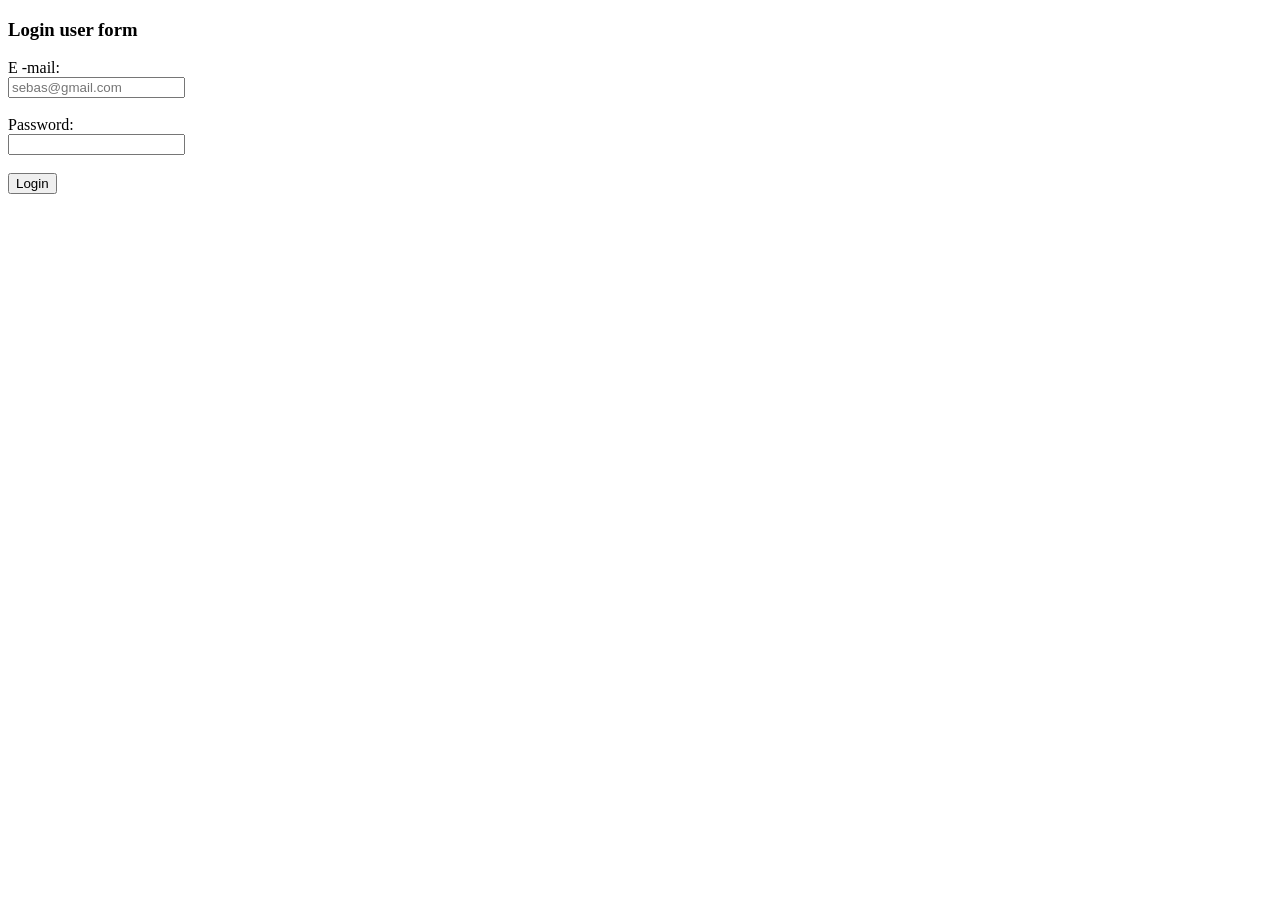
==== src/signin.html @ 29dff9db "Feature: API signuo.php" ====
<!DOCTYPE html>
<html lang="en">
<head>
    <meta charset="UTF-8">
    <meta name="viewport" content="width=device-width, initial-scale=1.0">
    <title>Main Store - Login user </title>
    <link rel="icon" type=image/png href="../src/icon/logo-tienda.png">
</head>
<body>
    <h3>Login user form</form></h3>
   <form name="register-form" action="signin.php" method="post">
      <label>E -mail:</label> <br>
      <input type="email" placeholder="sebas@gmail.com"> <br><br>
      <label>Password:</label> <br>
      <input type="password" required> <br><br>
      <button>Login</button>
   </form>
</body>
</html>
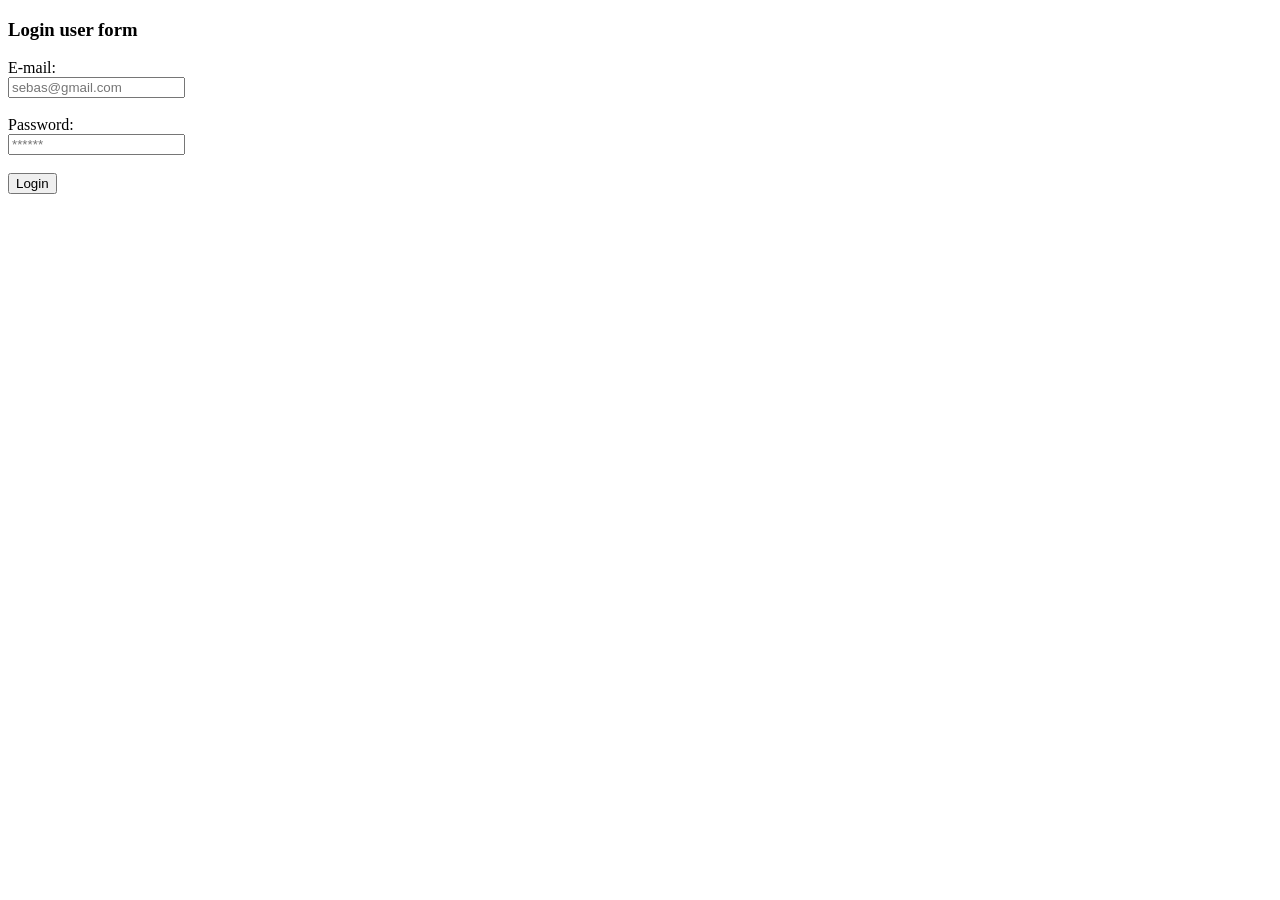
==== commit ea31cafb: "UPDATE REPOSITORY: ALL FEATURES" ====
--- a/src/signin.html
+++ b/src/signin.html
@@ -8,11 +8,11 @@
 </head>
 <body>
     <h3>Login user form</form></h3>
-   <form name="register-form" action="signin.php" method="post">
-      <label>E -mail:</label> <br>
-      <input type="email" placeholder="sebas@gmail.com"> <br><br>
+   <form name="login-form" action="signin.php" method="POST">
+      <label>E-mail:</label> <br>
+      <input type="email" name="email" placeholder="sebas@gmail.com" required> <br><br>
       <label>Password:</label> <br>
-      <input type="password" required> <br><br>
+      <input type="password" name="pswd" placeholder="******" required> <br><br>
       <button>Login</button>
    </form>
 </body>
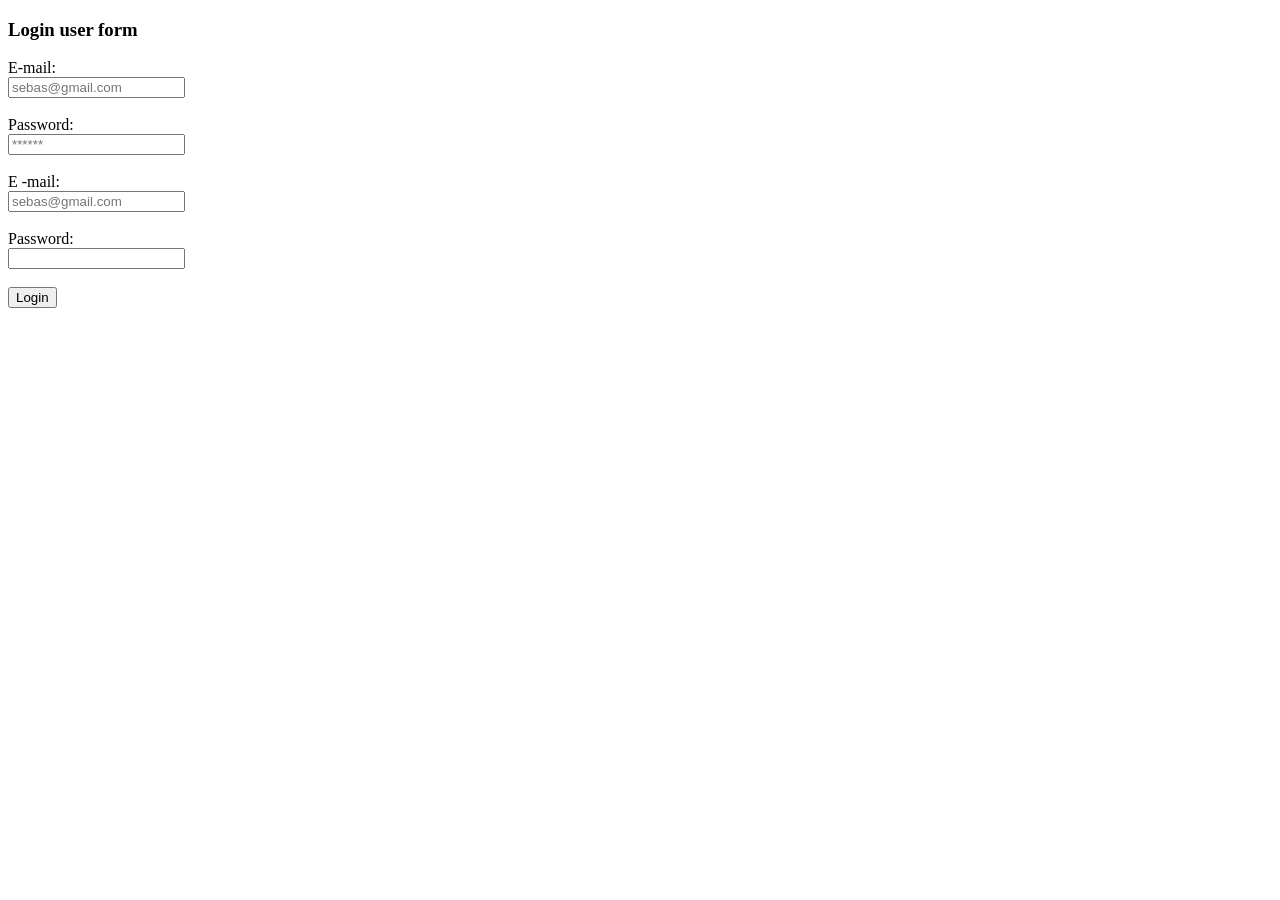
==== commit 4a7df16c: "Resolver conflictos de archivos" ====
--- a/src/signin.html
+++ b/src/signin.html
@@ -13,6 +13,12 @@
       <input type="email" name="email" placeholder="sebas@gmail.com" required> <br><br>
       <label>Password:</label> <br>
       <input type="password" name="pswd" placeholder="******" required> <br><br>
+
+   <form name="register-form" action="signin.php" method="post">
+      <label>E -mail:</label> <br>
+      <input type="email" placeholder="sebas@gmail.com"> <br><br>
+      <label>Password:</label> <br>
+      <input type="password" required> <br><br>
       <button>Login</button>
    </form>
 </body>
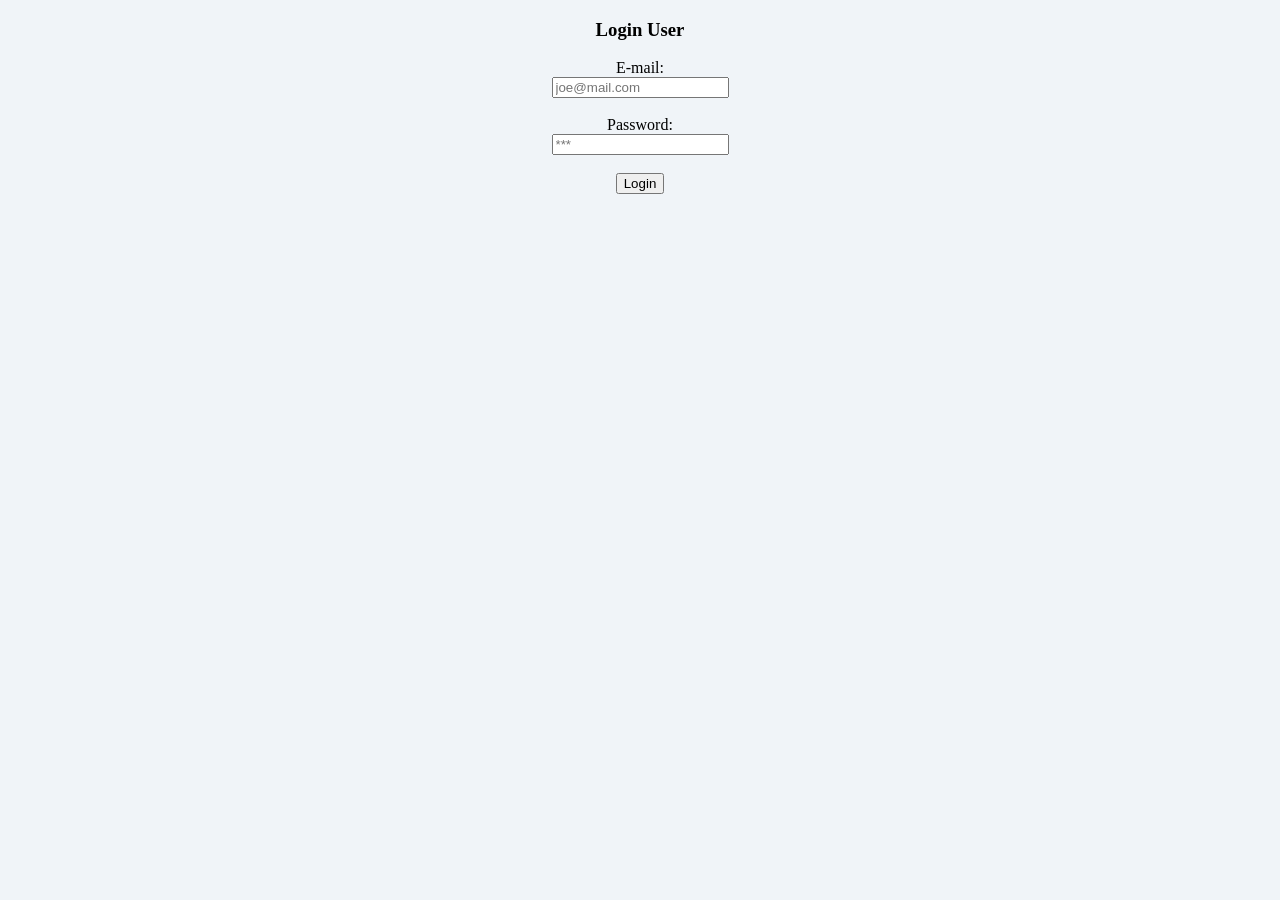
==== commit 734172ef: "actualizar estado usuario" ====
--- a/src/signin.html
+++ b/src/signin.html
@@ -1,25 +1,35 @@
 <!DOCTYPE html>
+ 
 <html lang="en">
+ 
 <head>
-    <meta charset="UTF-8">
-    <meta name="viewport" content="width=device-width, initial-scale=1.0">
-    <title>Main Store - Login user </title>
-    <link rel="icon" type=image/png href="../src/icon/logo-tienda.png">
+    <style>
+        body {
+            background-color: #f0f4f8;
+        }
+    </style>
+ 
+<meta charset="UTF-8">
+ 
+<meta name="viewport" content="width=device-width, initial-scale=1.0">
+ 
+<title>Document</title>
+ 
 </head>
+ 
 <body>
-    <h3>Login user form</form></h3>
-   <form name="login-form" action="signin.php" method="POST">
-      <label>E-mail:</label> <br>
-      <input type="email" name="email" placeholder="sebas@gmail.com" required> <br><br>
-      <label>Password:</label> <br>
-      <input type="password" name="pswd" placeholder="******" required> <br><br>
-
-   <form name="register-form" action="signin.php" method="post">
-      <label>E -mail:</label> <br>
-      <input type="email" placeholder="sebas@gmail.com"> <br><br>
-      <label>Password:</label> <br>
-      <input type="password" required> <br><br>
-      <button>Login</button>
-   </form>
+    <center>
+         <h3>Login User</h3>
+ 
+    <form name="login-form" action="signin.php" method="post">  
+        <label>E-mail:</label><br>
+            <input type="email" name="email" placeholder="joe@mail.com" required><br><br>
+ 
+        <label>Password:</label><br>
+            <input type="password" name="pswd" placeholder="***" required><br><br>
+ 
+        <button >Login</button>
+    </form>
+    </center>
 </body>
 </html>
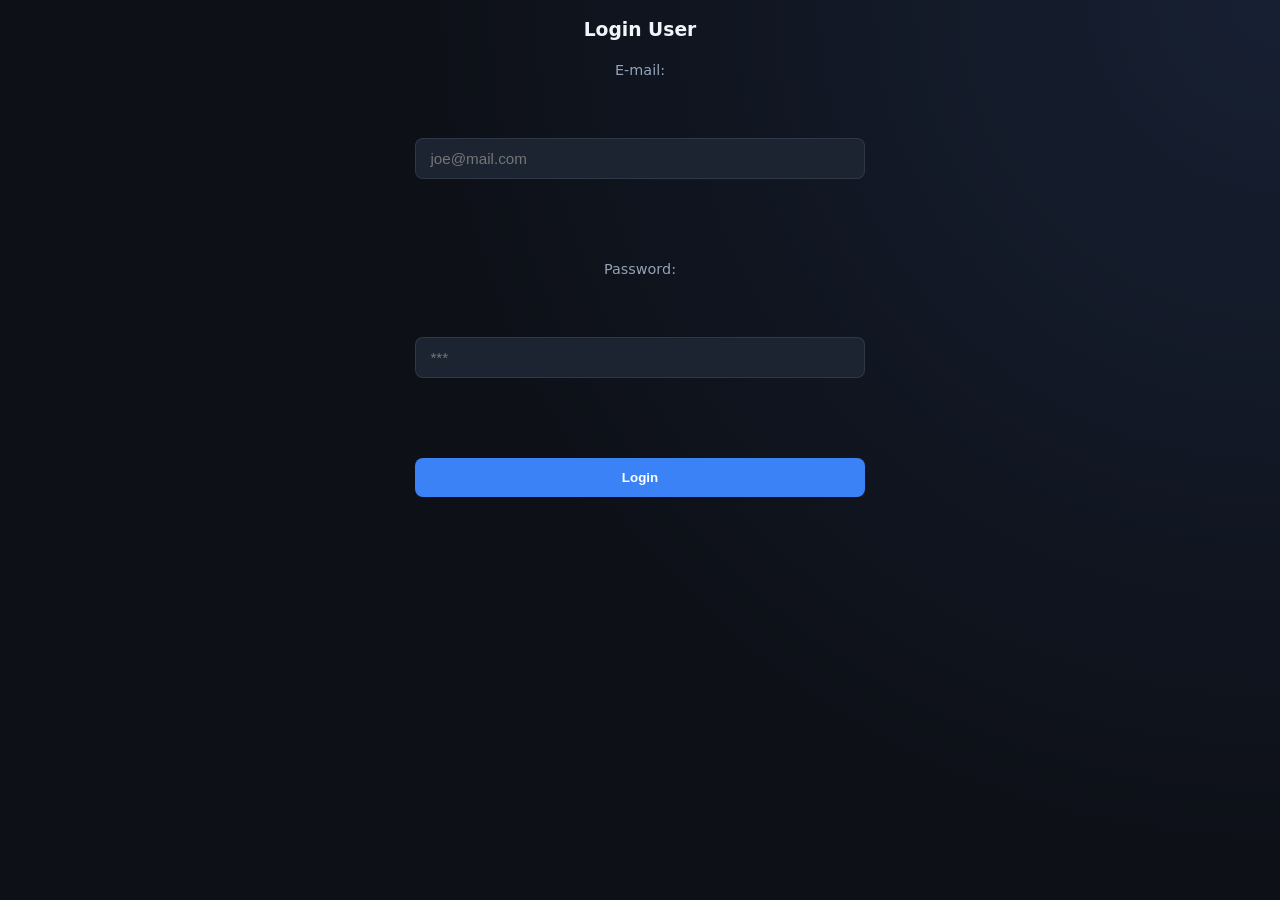
==== commit 01f7bd81: "Final Project" ====
--- a/src/signin.html
+++ b/src/signin.html
@@ -13,7 +13,9 @@
  
 <meta name="viewport" content="width=device-width, initial-scale=1.0">
  
-<title>Document</title>
+<title>Login User</title>
+
+<link rel="stylesheet" href="css/style.css">
  
 </head>
  
--- a/src/css/style.css
+++ b/src/css/style.css
@@ -0,0 +1,145 @@
+:root {
+  --bg-main: #0d1017;
+  --bg-surface: #151a24;
+  --bg-surface-2: #1c2331;
+  --text-main: #f1f5f9;
+  --text-muted: #94a3b8;
+  --primary: #3b82f6;
+  --primary-hover: #2563eb;
+  --success: #22c55e;
+  --danger: #ef4444;
+  --border: rgba(148, 163, 184, 0.16);
+  --radius: 12px;
+  --shadow: 0 12px 30px rgba(0, 0, 0, 0.35);
+}
+
+* {
+  box-sizing: border-box;
+  margin: 0;
+  padding: 0;
+}
+
+body {
+  font-family: "Segoe UI", system-ui, -apple-system, sans-serif;
+  background: radial-gradient(circle at top right, #172033 0%, var(--bg-main) 55%);
+  color: var(--text-main);
+  min-height: 100vh;
+  line-height: 1.5;
+  padding: 1rem;
+}
+
+/* Encabezados y Contenedores */
+h1, h2, h3 {
+  margin-bottom: 1rem;
+  color: var(--text-main);
+}
+
+.container, main {
+  max-width: 1000px;
+  margin: 2rem auto;
+  background: var(--bg-surface);
+  border: 1px solid var(--border);
+  border-radius: var(--radius);
+  padding: 2rem;
+  box-shadow: var(--shadow);
+}
+
+/* Formularios */
+form {
+  display: flex;
+  flex-direction: column;
+  gap: 1rem;
+  max-width: 450px;
+  margin: 0 auto;
+}
+
+label {
+  font-size: 0.9rem;
+  color: var(--text-muted);
+}
+
+input[type="text"],
+input[type="password"],
+input[type="email"],
+input[type="file"],
+select {
+  width: 100%;
+  padding: 0.7rem 0.9rem;
+  background: var(--bg-surface-2);
+  border: 1px solid var(--border);
+  border-radius: 8px;
+  color: var(--text-main);
+  font-size: 0.95rem;
+  outline: none;
+}
+
+input:focus, select:focus {
+  border-color: var(--primary);
+}
+
+/* Botones */
+button, input[type="submit"], .btn {
+  padding: 0.75rem 1.2rem;
+  background: var(--primary);
+  color: #fff;
+  border: none;
+  border-radius: 8px;
+  font-weight: 600;
+  cursor: pointer;
+  text-decoration: none;
+  display: inline-flex;
+  align-items: center;
+  gap: 0.5rem;
+  justify-content: center;
+}
+
+button:hover, input[type="submit"]:hover, .btn:hover {
+  background: var(--primary-hover);
+}
+
+a {
+  color: var(--primary);
+  text-decoration: none;
+}
+
+a:hover {
+  text-decoration: underline;
+}
+
+/* Tablas */
+table {
+  width: 100%;
+  border-collapse: collapse;
+  margin-top: 1.5rem;
+}
+
+th, td {
+  padding: 0.8rem 1rem;
+  text-align: left;
+  border-bottom: 1px solid var(--border);
+}
+
+th {
+  background: var(--bg-surface-2);
+  color: var(--text-muted);
+  font-size: 0.85rem;
+  text-transform: uppercase;
+}
+
+img {
+  max-width: 100%;
+}
+
+img[src*="photos"] {
+  width: 45px;
+  height: 45px;
+  border-radius: 50%;
+  object-fit: cover;
+}
+
+/* Ocultar acciones si es rol cliente */
+.role-cliente .actions-col,
+.role-cliente .btn-edit,
+.role-cliente .btn-delete {
+  display: none !important;
+}
